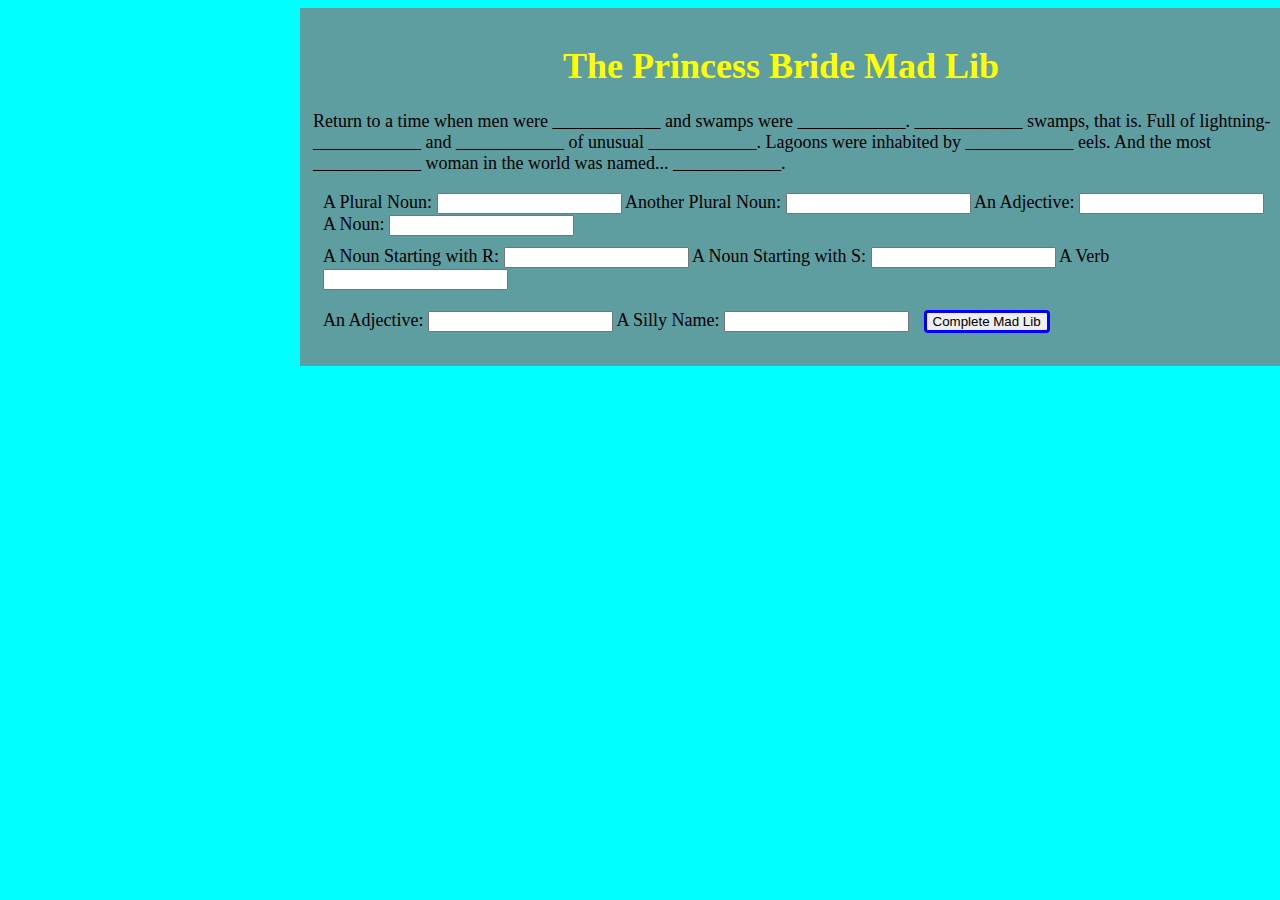
==== index2.html @ c8ecba93 "Mad Lib" ====
<!DOCTYPE html>
<html lang="en">
<head>
    <meta charset="UTF-8">
    <meta name="viewport" content="width=device-width, initial-scale=1.0">
    <meta http-equiv="X-UA-Compatible" content="ie=edge">
    <link rel="stylesheet" href="style.css">
    <title>Mad Lib</title>
</head>
<body>
    <div class="main">
    <h1>The Princess Bride Mad Lib</h1>
    <p> Return to a time when men were <span id="noun1">____________</span> and swamps were 
    <span id="noun2">____________</span>. <span id="adjective">____________</span> swamps, that is. 
    Full of lightning-<span id="noun3">____________</span> and <span id="noun4">____________</span> 
    of unusual <span id="noun5">____________</span>. Lagoons were inhabited by <span id="verb1">____________</span> 
    eels. And the most <span id="adjective2">____________</span> woman in the world was named... 
    <span id="name">____________</span>.
    </p>
       
    <form class="form1">
    <label>A Plural Noun:
        <input type="text" id="noun1Input" value="" />
    </label>
    <label>Another Plural Noun:
        <input type="text" id="noun2Input" value="" />
    </label>
    <label>An Adjective:
        <input type="text" id="adjectiveInput" value="" />
    </label>
    <label>A Noun:
        <input type="text" id="noun3Input" value="" />
    </label>
    </form>
    <form class="form2">
    <label>A Noun Starting with R:
        <input type="text" id="noun4Input" value="" />
    </label>
    <label>A Noun Starting with S:
        <input type="text" id="noun5Input" value="" />
    </label>
    <label>A Verb
        <input type="text" id="verb1Input" value="" />
    </label>    
    </form>
    <form class="form3">
    <label>An Adjective:
        <input type="text" id="adjective2Input" value="" />
    </label>
    <label>A Silly Name:
        <input type="text" id="nameInput" value="" />
    </label>
    <button class="button" type="button" id="clickMe">Complete Mad Lib</button>
    </form>
    </div>
</body>
<script>
    const mybutton = document.getElementById("clickMe");
    const noun1 = document.getElementById("noun1");
    const noun1Input = document.getElementById("noun1Input");
    const noun2 = document.getElementById("noun2");
    const noun2Input = document.getElementById("noun2Input");
    const adjective = document.getElementById("adjective");
    const adjectiveInput = document.getElementById("adjectiveInput");
    const noun3 = document.getElementById("noun3");
    const noun3Input = document.getElementById("noun3Input");
    const noun4 = document.getElementById("noun4");
    const noun4Input = document.getElementById("noun4Input");
    const noun5 = document.getElementById("noun5");
    const noun5Input = document.getElementById("noun5Input");
    const verb1 = document.getElementById("verb1");
    const verb1Input = document.getElementById("verb1Input");
    const adjective2 = document.getElementById("adjective2");
    const adjective2Input = document.getElementById("adjective2Input");
    const name = document.getElementById("name");
    const nameInput = document.getElementById("nameInput");
    

    mybutton.addEventListener("click", function(e){
        e.preventDefault();

    noun1.innerHTML = noun1Input.value;
    noun2.innerHTML = noun2Input.value;
    adjective.innerHTML = adjectiveInput.value;
    noun3.innerHTML = noun3Input.value;
    noun4.innerHTML = noun4Input.value;
    noun5.innerHTML = noun5Input.value;
    verb1.innerHTML = verb1Input.value;
    adjective2.innerHTML = adjective2Input.value;
    name.innerHTML = nameInput.value;
    })
</script>
</html>
---- style.css ----
body {
    background-color: aqua;
    width: 1000px;
    margin-left: 300px;
    font-size: 18px;
    background-image: url('./princessbride.jpeg');
}

h1{
    color: yellow;
    margin-left: 250px;
}

button {
    border-radius: 4px;
    border: solid;
    border-color: blue;
    margin: 10px;
}

.form1 {
    margin: 10px;
}

.form2 {
    margin: 10px;
}

.form3 {
    margin: 10px;
}

.main {
    border: solid;
    border-color: cadetblue;
    padding: 10px;
    background-color: cadetblue;
}
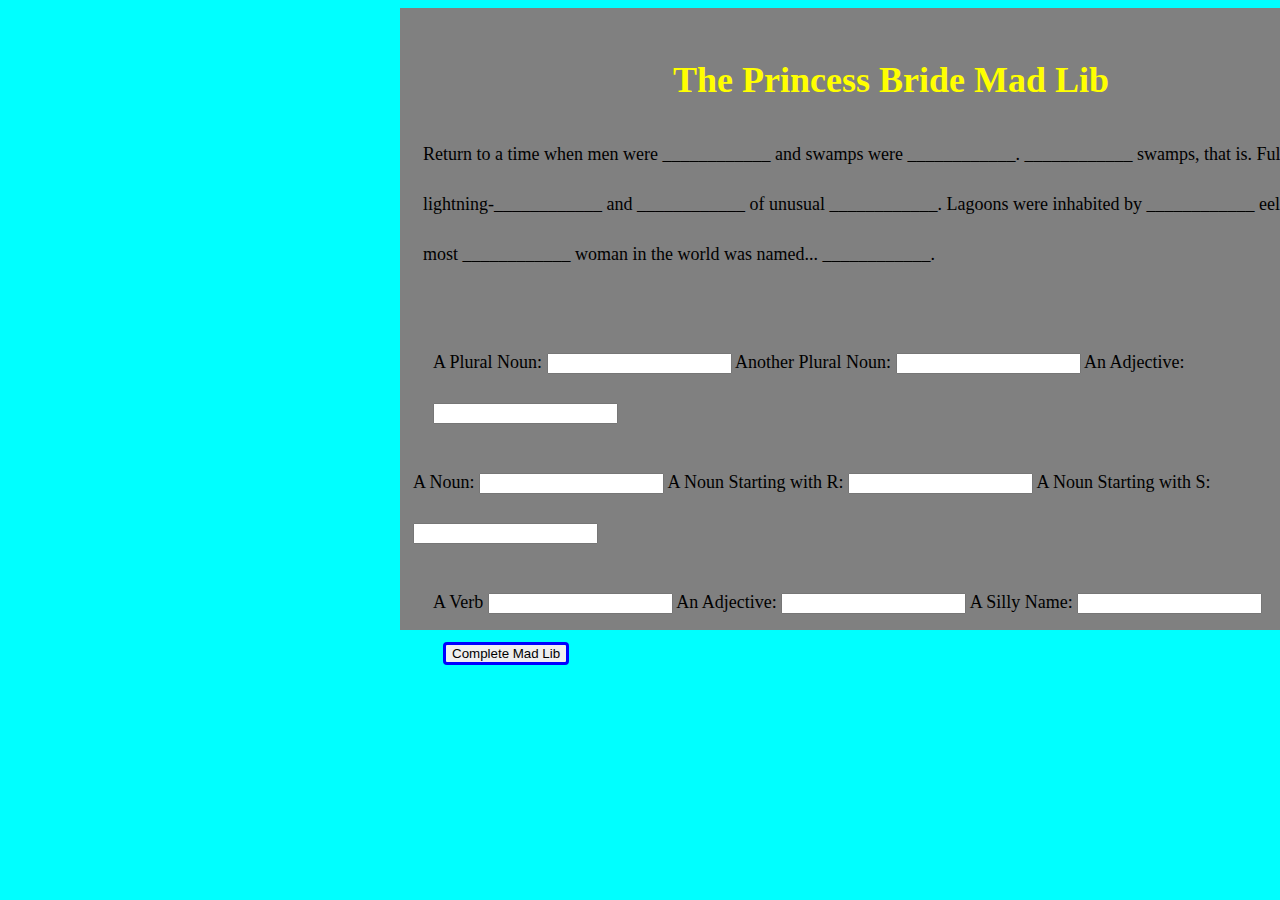
==== commit a0631709: "Updated files" ====
--- a/index2.html
+++ b/index2.html
@@ -17,7 +17,8 @@
     eels. And the most <span id="adjective2">____________</span> woman in the world was named... 
     <span id="name">____________</span>.
     </p>
-       
+    </div>
+    <div class="response">
     <form class="form1">
     <label>A Plural Noun:
         <input type="text" id="noun1Input" value="" />
@@ -28,22 +29,22 @@
     <label>An Adjective:
         <input type="text" id="adjectiveInput" value="" />
     </label>
+    <form class="form2"></form>
     <label>A Noun:
         <input type="text" id="noun3Input" value="" />
     </label>
     </form>
-    <form class="form2">
     <label>A Noun Starting with R:
         <input type="text" id="noun4Input" value="" />
     </label>
     <label>A Noun Starting with S:
         <input type="text" id="noun5Input" value="" />
     </label>
+    </form>
+    <form class="form3">
     <label>A Verb
         <input type="text" id="verb1Input" value="" />
     </label>    
-    </form>
-    <form class="form3">
     <label>An Adjective:
         <input type="text" id="adjective2Input" value="" />
     </label>
--- a/style.css
+++ b/style.css
@@ -1,9 +1,10 @@
 body {
     background-color: aqua;
     width: 1000px;
-    margin-left: 300px;
+    margin-left: 400px;
     font-size: 18px;
     background-image: url('./princessbride.jpeg');
+    line-height: 50px;
 }
 
 h1{
@@ -18,22 +19,32 @@
     margin: 10px;
 }
 
+.response {
+    border: solid;
+    border-color: gray;
+    padding: 10px;
+    background-color: gray;
+    height: 300px;
+    width: 975px;
+}
+
 .form1 {
-    margin: 10px;
+    margin: 20px;
 }
 
 .form2 {
-    margin: 10px;
+    margin: 20px;
 }
 
 .form3 {
-    margin: 10px;
+    margin: 20px;
 }
 
 .main {
     border: solid;
-    border-color: cadetblue;
-    padding: 10px;
-    background-color: cadetblue;
+    border-color: gray;
+    padding: 20px;
+    background-color: gray;
+    height: 250px;
 }
 
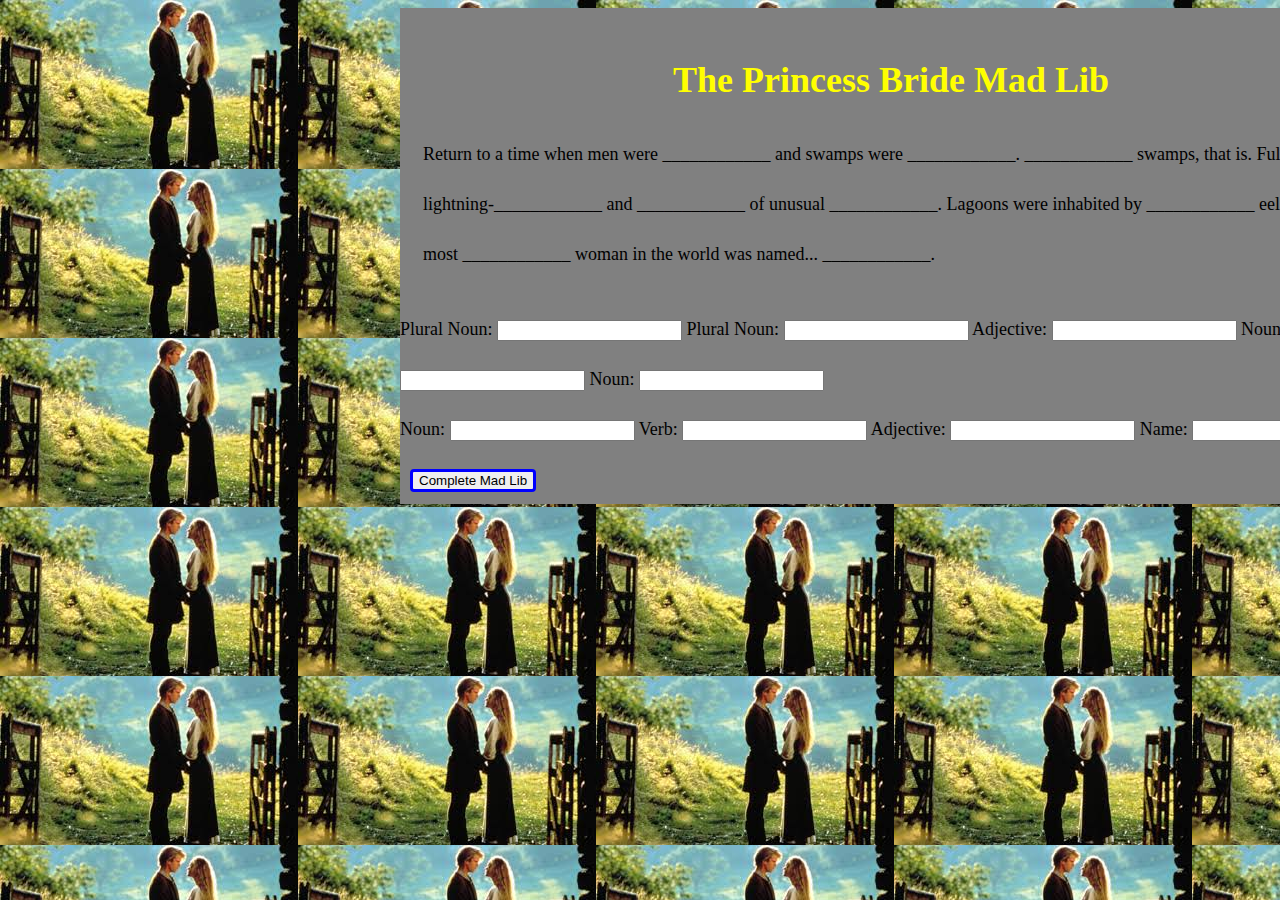
==== commit 48ae2c5a: "Properly formatted" ====
--- a/index2.html
+++ b/index2.html
@@ -10,85 +10,84 @@
 <body>
     <div class="main">
     <h1>The Princess Bride Mad Lib</h1>
-    <p> Return to a time when men were <span id="noun1">____________</span> and swamps were 
-    <span id="noun2">____________</span>. <span id="adjective">____________</span> swamps, that is. 
-    Full of lightning-<span id="noun3">____________</span> and <span id="noun4">____________</span> 
-    of unusual <span id="noun5">____________</span>. Lagoons were inhabited by <span id="verb1">____________</span> 
-    eels. And the most <span id="adjective2">____________</span> woman in the world was named... 
-    <span id="name">____________</span>.
+    <p> Return to a time when men were <span class="pluralNoun">____________</span> and swamps were 
+    <span class="pluralNoun">____________</span>. <span class="adjective">____________</span> swamps, that is. 
+    Full of lightning-<span class="noun">____________</span> and <span class="noun">____________</span> 
+    of unusual <span class="noun">____________</span>. Lagoons were inhabited by <span class="verb">____________</span> 
+    eels. And the most <span class="adjective">____________</span> woman in the world was named... 
+    <span class="name">____________</span>.
     </p>
     </div>
-    <div class="response">
     <form class="form1">
-    <label>A Plural Noun:
-        <input type="text" id="noun1Input" value="" />
-    </label>
-    <label>Another Plural Noun:
-        <input type="text" id="noun2Input" value="" />
-    </label>
-    <label>An Adjective:
-        <input type="text" id="adjectiveInput" value="" />
-    </label>
-    <form class="form2"></form>
-    <label>A Noun:
-        <input type="text" id="noun3Input" value="" />
-    </label>
-    </form>
-    <label>A Noun Starting with R:
-        <input type="text" id="noun4Input" value="" />
-    </label>
-    <label>A Noun Starting with S:
-        <input type="text" id="noun5Input" value="" />
-    </label>
-    </form>
-    <form class="form3">
-    <label>A Verb
-        <input type="text" id="verb1Input" value="" />
-    </label>    
-    <label>An Adjective:
-        <input type="text" id="adjective2Input" value="" />
-    </label>
-    <label>A Silly Name:
-        <input type="text" id="nameInput" value="" />
-    </label>
-    <button class="button" type="button" id="clickMe">Complete Mad Lib</button>
-    </form>
-    </div>
+        <label> Plural Noun:
+            <input type="text" class="userEntry"/>
+        </label>
+        <label>Plural Noun:
+            <input type="text" class="userEntry"/>
+        </label>
+        <label> Adjective:
+            <input type="text" class="userEntry"/>
+        </label>
+        <label> Noun:
+            <input type="text" class="userEntry"/>
+        </label>
+        <label>Noun:
+            <input type="text" class="userEntry"/>
+        </label>
+        </form>
+        <form class="form2">
+        <label>Noun:
+            <input type="text" class="userEntry"/>
+        </label>
+        <label>Verb:
+            <input type="text" class="userEntry"/>
+        </label>    
+        <label>Adjective:
+            <input type="text" class="userEntry"/>
+        </label>
+        <label>Name:
+            <input type="text" class="userEntry"/>
+        </label>
+        <button id="getUserInput" type="button">Complete Mad Lib</button>
+        </form>
 </body>
 <script>
-    const mybutton = document.getElementById("clickMe");
-    const noun1 = document.getElementById("noun1");
-    const noun1Input = document.getElementById("noun1Input");
-    const noun2 = document.getElementById("noun2");
-    const noun2Input = document.getElementById("noun2Input");
-    const adjective = document.getElementById("adjective");
-    const adjectiveInput = document.getElementById("adjectiveInput");
-    const noun3 = document.getElementById("noun3");
-    const noun3Input = document.getElementById("noun3Input");
-    const noun4 = document.getElementById("noun4");
-    const noun4Input = document.getElementById("noun4Input");
-    const noun5 = document.getElementById("noun5");
-    const noun5Input = document.getElementById("noun5Input");
-    const verb1 = document.getElementById("verb1");
-    const verb1Input = document.getElementById("verb1Input");
-    const adjective2 = document.getElementById("adjective2");
-    const adjective2Input = document.getElementById("adjective2Input");
-    const name = document.getElementById("name");
-    const nameInput = document.getElementById("nameInput");
-    
+    const pluralNouns = document.querySelectorAll(".pluralNoun");
+    const nouns = document.querySelectorAll(".noun");
+    const verbs = document.querySelectorAll(".verb");
+    const adjectives = document.querySelectorAll(".adjective");
+    const names = document.querySelectorAll(".name");
+    const getUserInputButton = document.querySelector('#getUserInput');
+    const userInputs = document.querySelectorAll('.userEntry');
 
-    mybutton.addEventListener("click", function(e){
-        e.preventDefault();
+function parseUserInput(inputList) {
+  const arrayOfInputs = [];
+  inputList.forEach(function(input){
+    arrayOfInputs.push(input.value);
+  });
+  return arrayOfInputs;
+}
 
-    noun1.innerHTML = noun1Input.value;
-    noun2.innerHTML = noun2Input.value;
-    adjective.innerHTML = adjectiveInput.value;
-    noun3.innerHTML = noun3Input.value;
-    noun4.innerHTML = noun4Input.value;
-    noun5.innerHTML = noun5Input.value;
-    verb1.innerHTML = verb1Input.value;
-    adjective2.innerHTML = adjective2Input.value;
-    name.innerHTML = nameInput.value;
-    })
+getUserInputButton.addEventListener('click', function(event){
+  event.preventDefault();
+  const entryArray = parseUserInput(userInputs);
+
+pluralNouns.forEach(function(pluralNoun, index){
+    pluralNoun.innerHTML = entryArray[index];
+})
+nouns.forEach(function(noun, index){
+    noun.innerHTML = entryArray[index];
+})
+verbs.forEach(function(verb, index){
+    verb.innerHTML = entryArray[index];
+})
+adjectives.forEach(function(adjective, index){
+    adjective.innerHTML = entryArray[index];
+})
+names.forEach(function(name, index){
+    name.innerHTML = entryArray[index];
+})
+});
+
 </script>
 </html>--- a/style.css
+++ b/style.css
@@ -1,5 +1,4 @@
 body {
-    background-color: aqua;
     width: 1000px;
     margin-left: 400px;
     font-size: 18px;
@@ -29,15 +28,17 @@
 }
 
 .form1 {
-    margin: 20px;
+    border-color: gray;
+    background-color: gray;
+    width: 1000px;
+    height: 100px;
 }
 
-.form2 {
-    margin: 20px;
-}
-
-.form3 {
-    margin: 20px;
+.form2{
+    border-color: gray;
+    background-color: gray;
+    width: 1000px;
+    height: 100px; 
 }
 
 .main {
